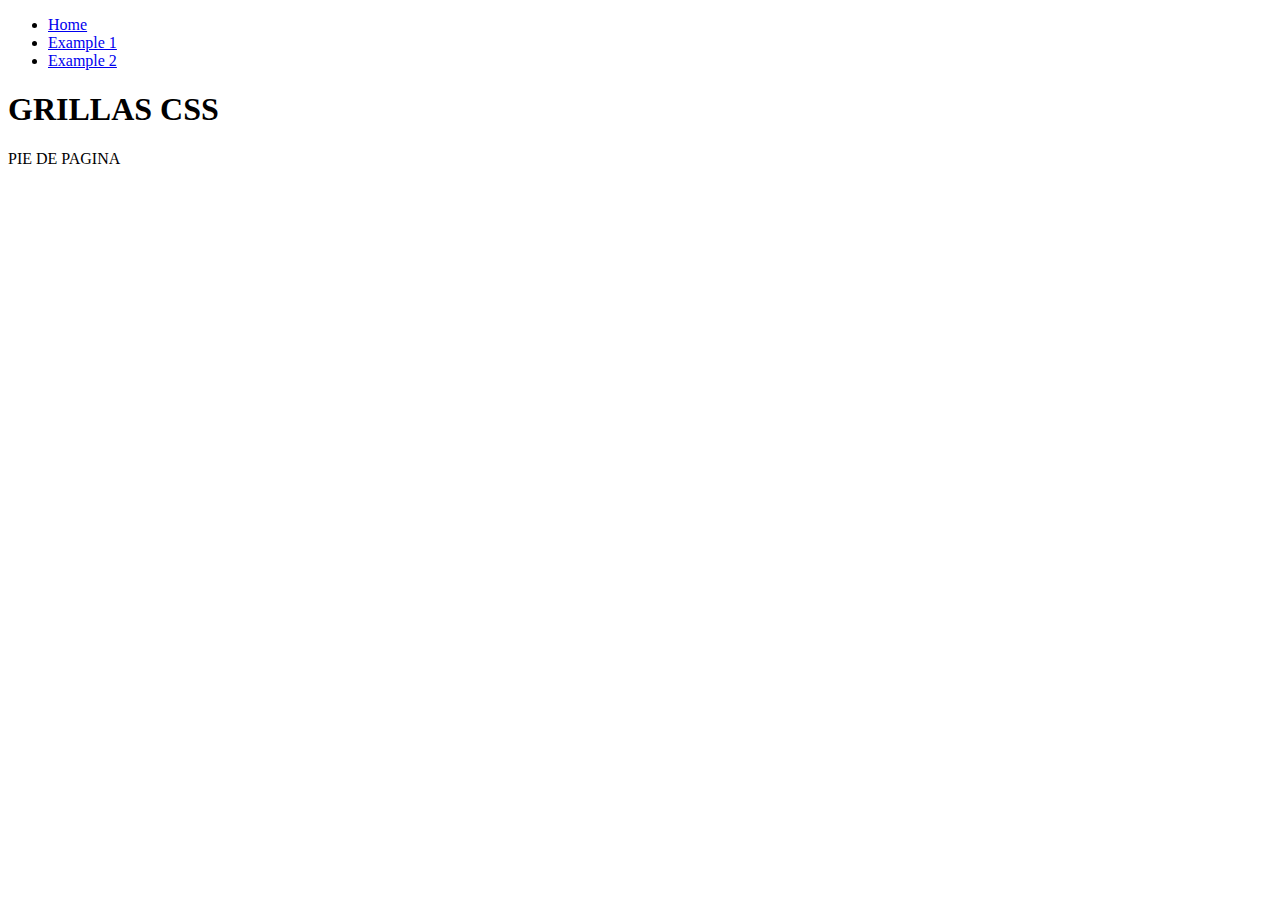
==== index.html @ a57a4592 "Basic html structure and examples pages" ====
<!DOCTYPE html>
<html lang="en">
<head>
    <meta charset="UTF-8">
    <meta http-equiv="X-UA-Compatible" content="IE=edge">
    <meta name="viewport" content="width=device-width, initial-scale=1.0">
    <title>CSS GRID</title>
</head>
<body>
    <header>
        <nav>
            <ul>
                <li><a href="/index.html">Home</a></li>
                <li><a href="/pages/examples1/example.html">Example 1</a></li>
                <li><a href="/pages/exmaples2/example2.html">Example 2</a></li>
            </ul>
        </nav>
    </header>
    <main>
        <h1>
            GRILLAS CSS
        </h1>
        <section class="grid-section">
            <div class="grid-container">

            </div>
        </section>
    </main>
    <footer>
        PIE DE PAGINA
    </footer>
</body>
</html>
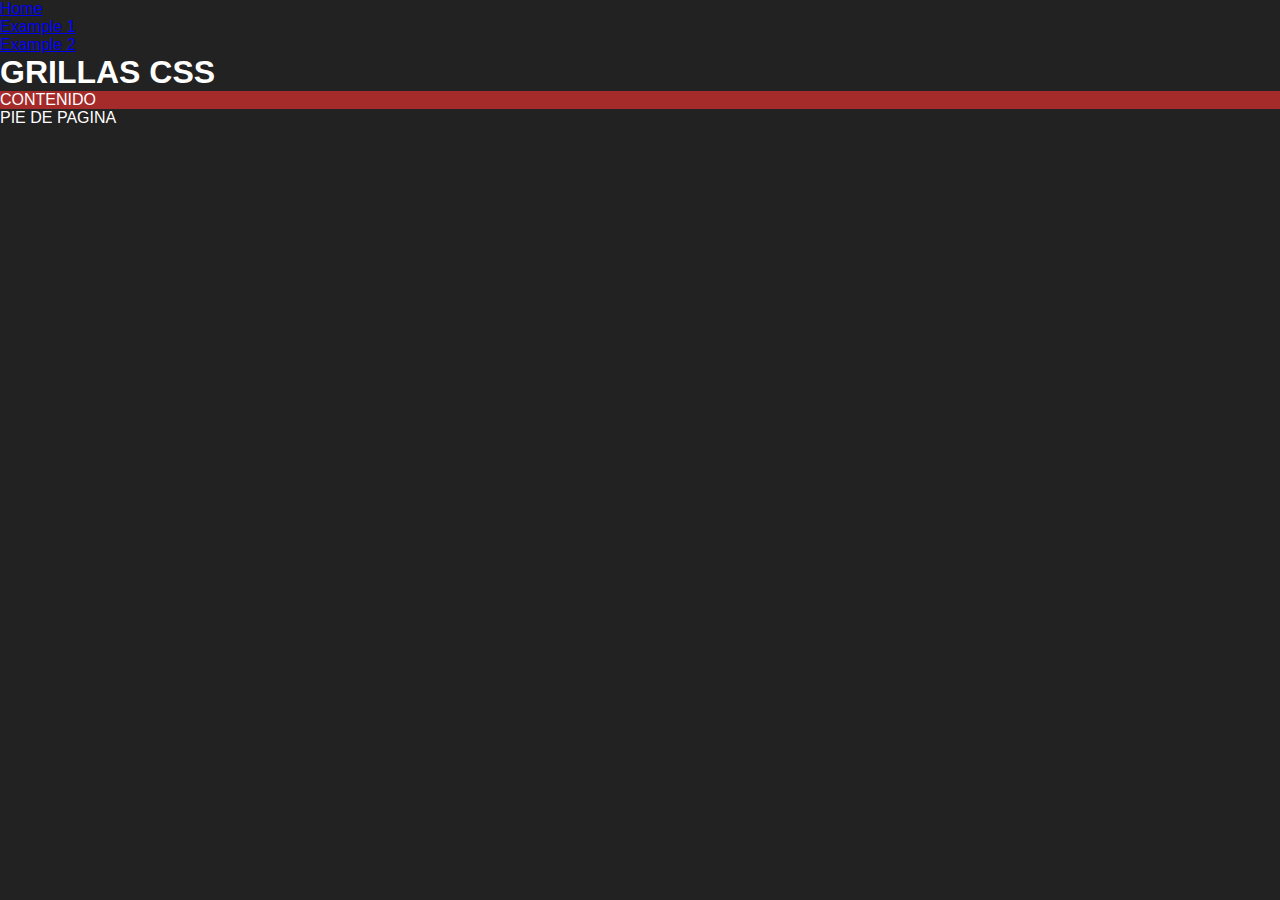
==== commit 2a3facf2: "Initial Styles" ====
--- a/index.html
+++ b/index.html
@@ -5,6 +5,8 @@
     <meta http-equiv="X-UA-Compatible" content="IE=edge">
     <meta name="viewport" content="width=device-width, initial-scale=1.0">
     <title>CSS GRID</title>
+
+    <link rel="stylesheet" href="/css/styles.css">
 </head>
 <body>
     <header>
@@ -22,7 +24,7 @@
         </h1>
         <section class="grid-section">
             <div class="grid-container">
-
+                CONTENIDO
             </div>
         </section>
     </main>
--- a/css/styles.css
+++ b/css/styles.css
@@ -0,0 +1,15 @@
+*{
+    padding: 0;
+    margin: 0;
+    box-sizing: border-box;
+}
+
+body{
+    background-color: #222;
+    color: white;
+    font-family: Arial, Helvetica, sans-serif;
+}
+
+.grid-container{
+    background-color: brown;
+}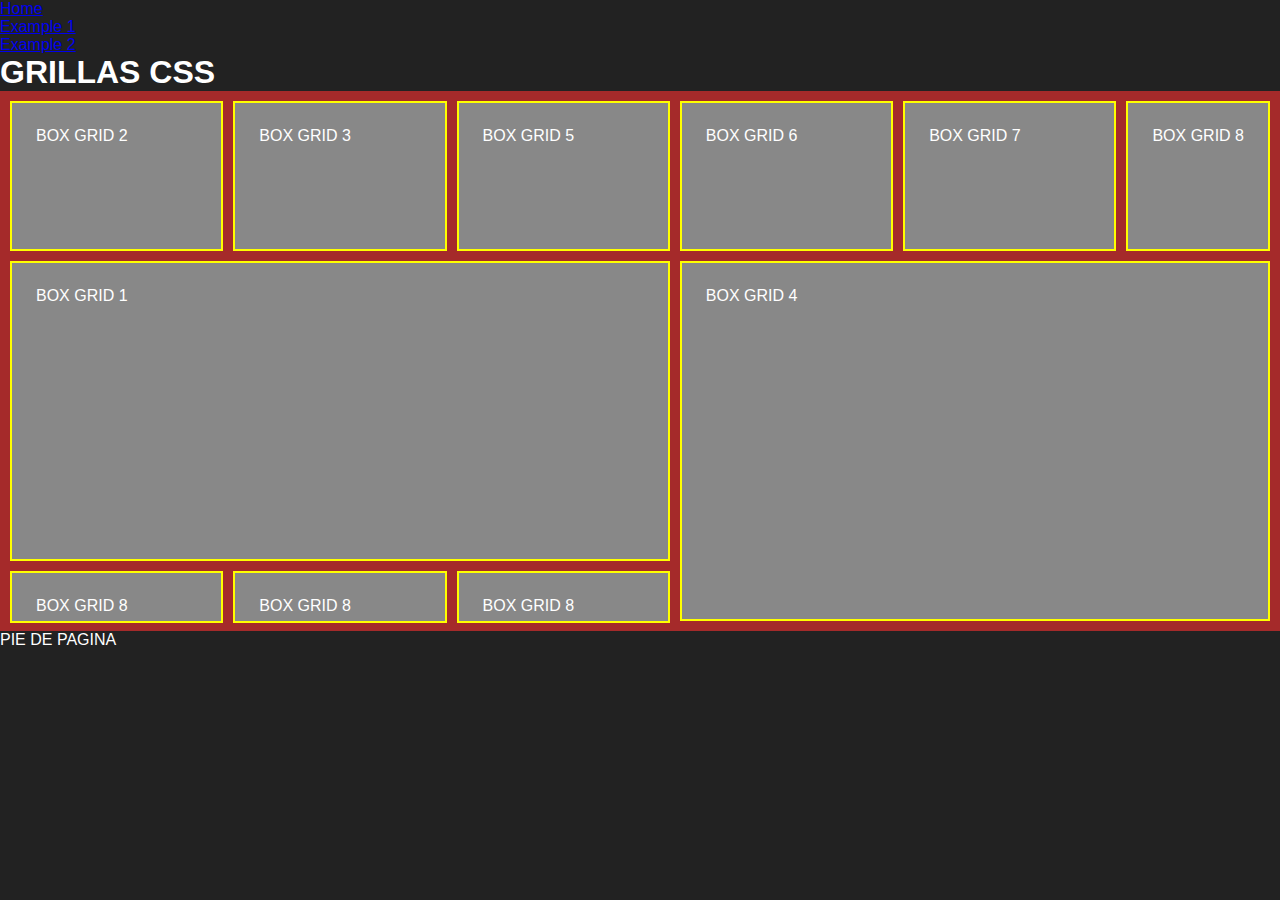
==== commit 42947cbc: "final dfe la clase" ====
--- a/index.html
+++ b/index.html
@@ -24,7 +24,17 @@
         </h1>
         <section class="grid-section">
             <div class="grid-container">
-                CONTENIDO
+                <div class="box-grid box-1">BOX GRID 1</div>
+                <div class="box-grid box-2">BOX GRID 2</div>
+                <div class="box-grid box-3">BOX GRID 3</div>
+                <div class="box-grid box-4">BOX GRID 4</div>
+                <div class="box-grid">BOX GRID 5</div>
+                <div class="box-grid">BOX GRID 6</div>
+                <div class="box-grid">BOX GRID 7</div>
+                <div class="box-grid">BOX GRID 8</div>
+                <div class="box-grid">BOX GRID 8</div>
+                <div class="box-grid">BOX GRID 8</div>
+                <div class="box-grid">BOX GRID 8</div>
             </div>
         </section>
     </main>
--- a/css/styles.css
+++ b/css/styles.css
@@ -2,6 +2,10 @@
     padding: 0;
     margin: 0;
     box-sizing: border-box;
+}
+
+html{
+    font-size: 16px;
 }
 
 body{
@@ -11,5 +15,44 @@
 }
 
 .grid-container{
+    padding: 10px;
     background-color: brown;
-}+    display: grid;
+    grid-template-columns: 1fr 1fr 1fr 1fr 1fr; 
+    /*quiere decir que va a poner un orden de 1 por columna de 100px
+    si le pongo 2 valores va a poner 2 box a lo ancho y asi sucesivamente
+    tambien se puede usar porcentajes
+    tambien se puede usar la medida fr, que es la medida 1 fraccion entonces podes irlo acomodando y cada fraccion que agregues lo que va a hacer es irse diviendo el espacio entre cada fraccion
+    tambien se puede usar auto para cada cuadrado pero lo que va a hacer es repartir el espacio segun lo que ocupa el contenido en caso el fr no, los va a separar por igual*/
+    grid-template-rows: 150px 300px 50px;
+    /*esto es para ordenar por fila*/
+    /* gap: 10px; separacion entre las boxs haciendo que el fraccion se adapte a eso */
+    column-gap: 10px; /*espacio entre columnas*/
+    row-gap: 10px;  /*espacio entre filas*/
+}
+
+.box-1{
+    /* grid-column: 1/4; /*quiero que empiece ocupando desde la linea 1 y termine en la linea 4*/
+    /* grid-row: 1/3;  */
+    grid-area: 2 / 1 / 3 / 4
+    /*el grid area es como definir colum y row a la vez
+    primer valor donde quiero que empiece mi fila, segundo valro donde quiero que empiece la columna, 3ro donde quiero que termine mi fila y 4to donde quiero que termine mi columna*/
+}
+
+.box-4{
+    /*puedo hacer que las cajas pisen a otras, las demas se van a ir adaptando*/
+    /* grid-column: 2/5; 
+    recordar que se puede usar !important para remarcar que quiero que se use ese color*/
+    grid-column: span 3;
+    background-color: aqua;
+    grid-row: 2/4;
+
+}
+
+.box-grid{
+    padding: 1.5rem;
+    border: 2px solid yellow;
+    background-color: #888;
+}
+
+/*cuando se agregan mas boxs que no estan definidos los tamaños lo que pasa es que grid los intenta de adaptar automaticamente*/